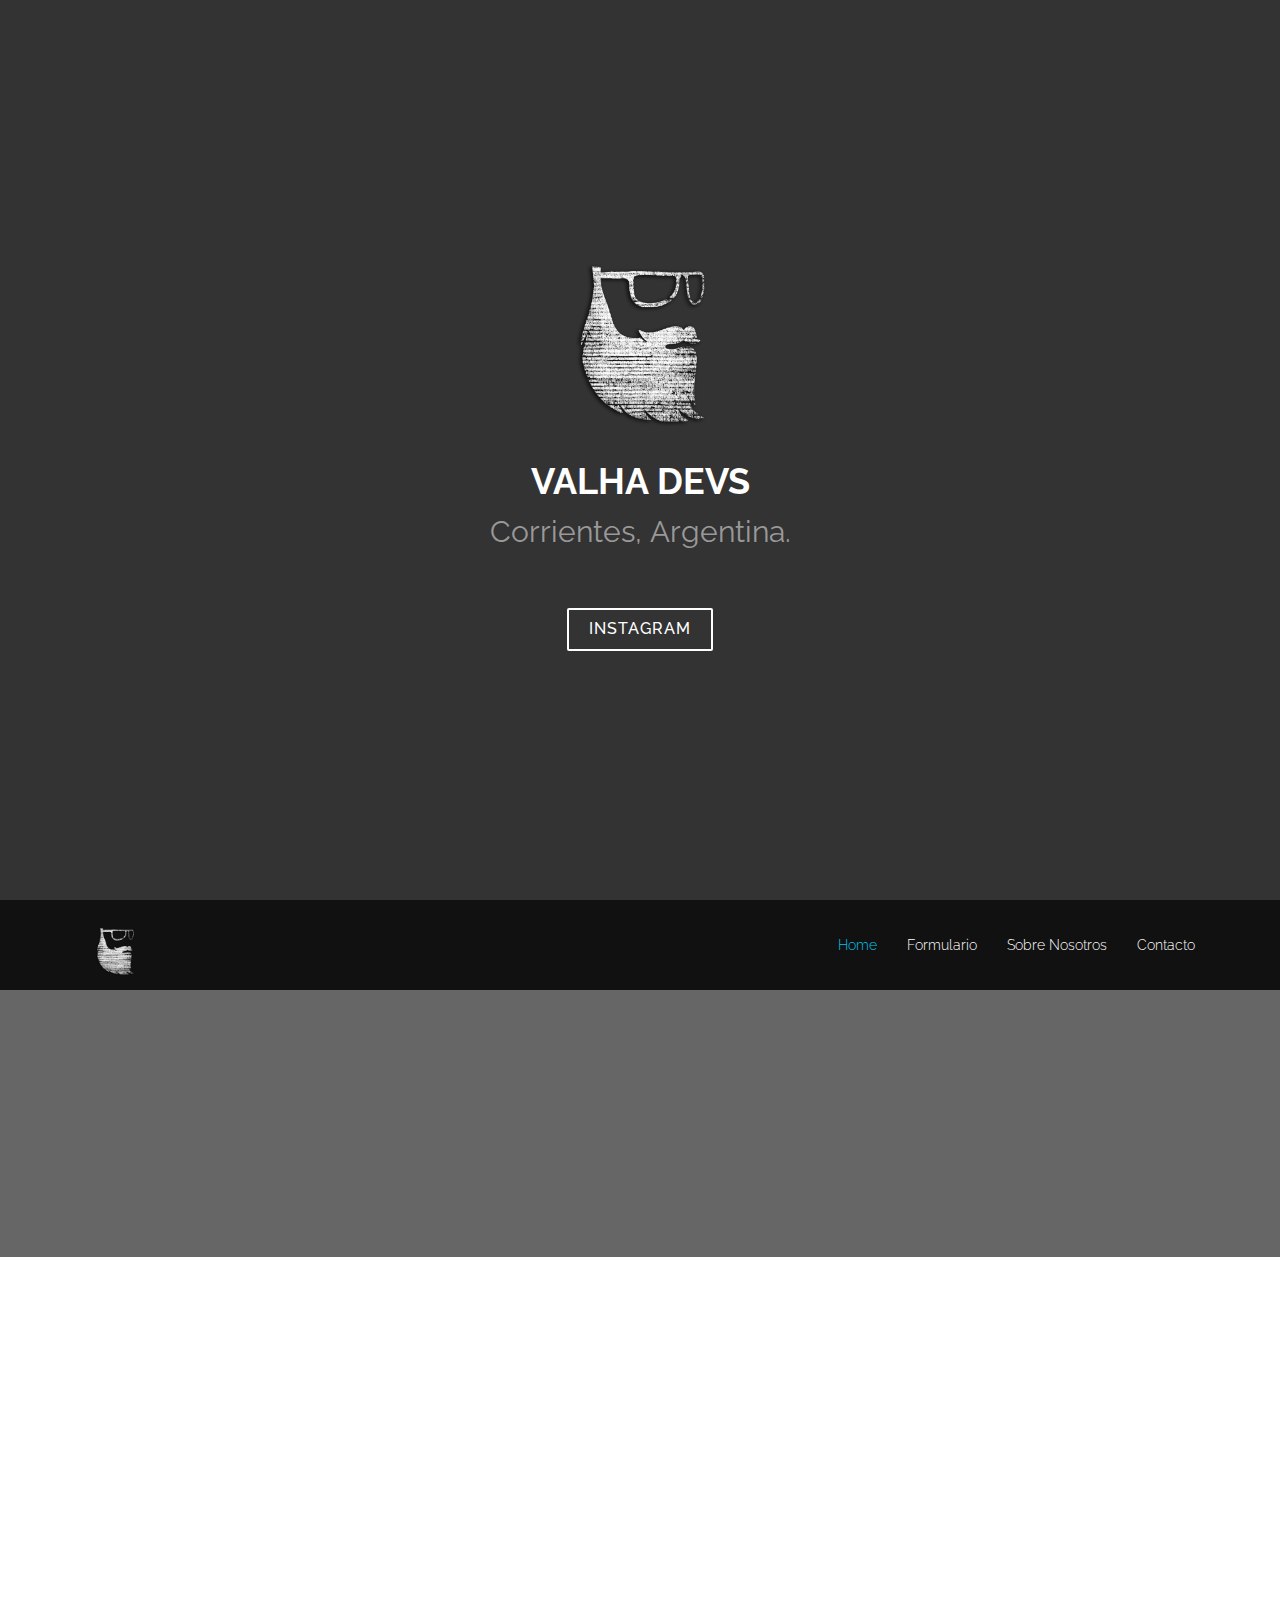
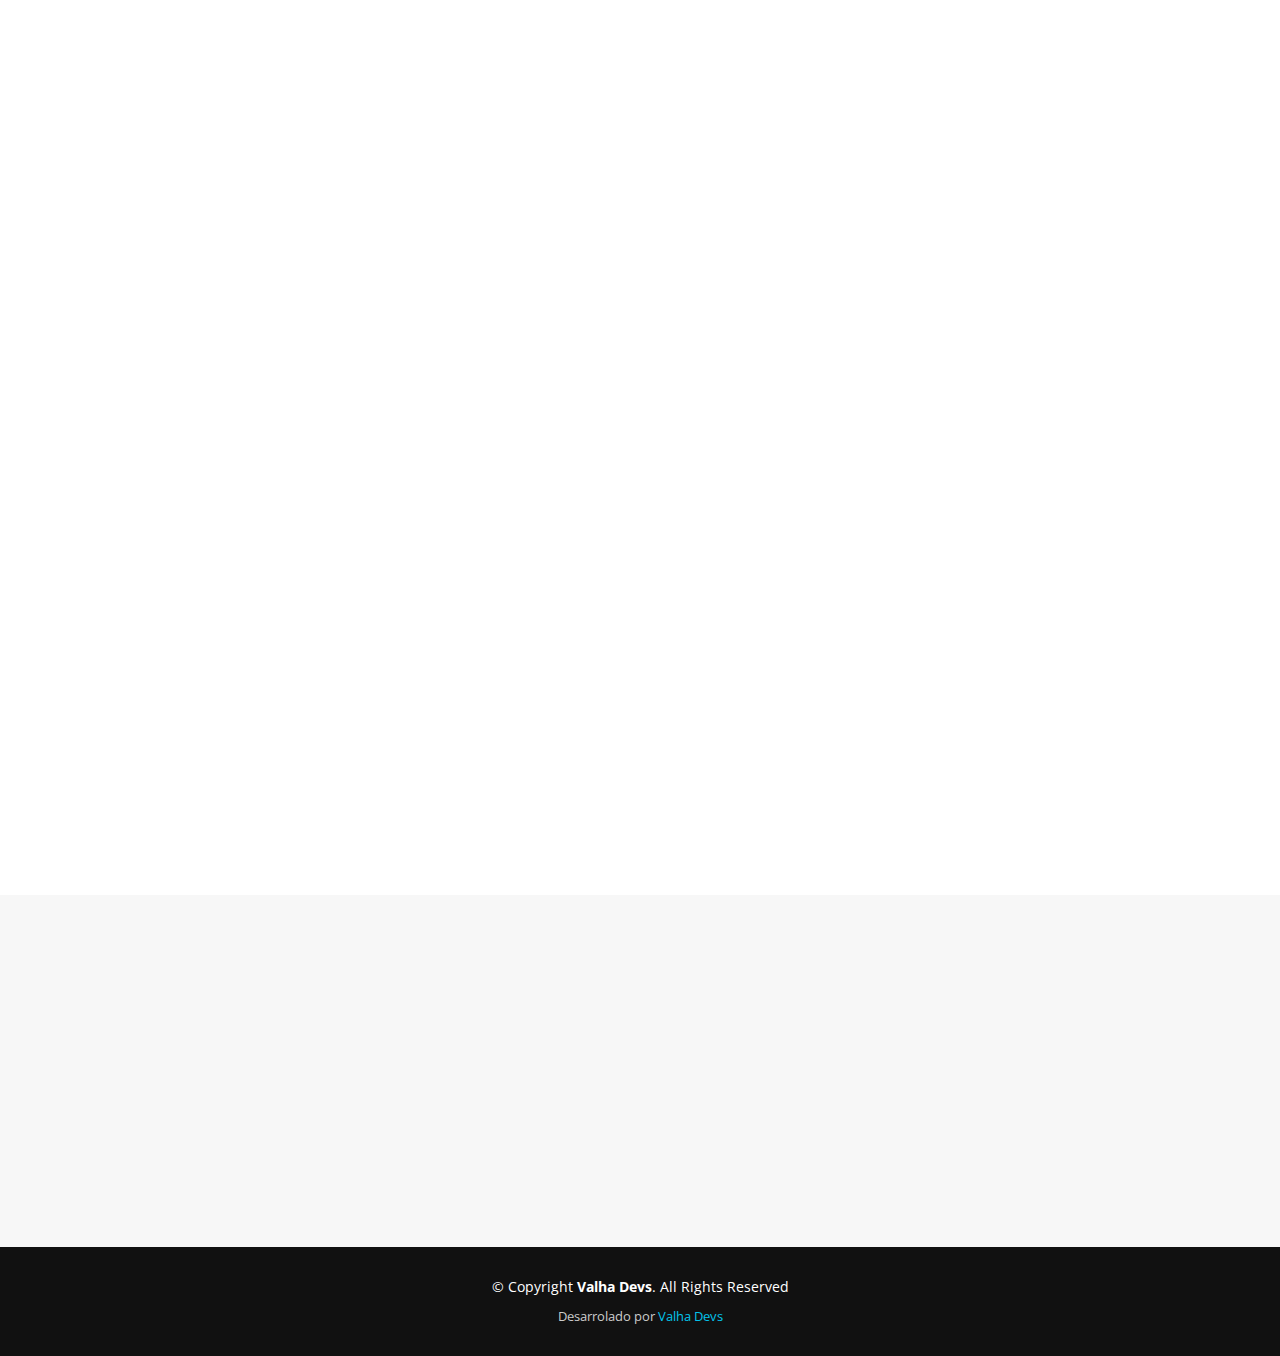
==== index.html @ 01dc645a "Update index.html" ====
<!DOCTYPE html>
<html lang="es">

<head>
  <meta charset="utf-8">
  <title>Valha Devs</title>
   <link rel="shortcut icon" href="img\logo.ico">
  <meta content="width=device-width, initial-scale=1.0" name="viewport">
  <meta content="" name="keywords">
  <meta content="" name="description">

  <!-- Facebook Opengraph integration: https://developers.facebook.com/docs/sharing/opengraph -->
  <meta property="og:title" content="">
  <meta property="og:image" content="">
  <meta property="og:url" content="">
  <meta property="og:site_name" content="">
  <meta property="og:description" content="">

  <!-- Twitter Cards integration: https://dev.twitter.com/cards/  -->
  <meta name="twitter:card" content="summary">
  <meta name="twitter:site" content="">
  <meta name="twitter:title" content="">
  <meta name="twitter:description" content="">
  <meta name="twitter:image" content="">

  <!-- Place your favicon.ico and apple-touch-icon.png in the template root directory -->
  <link href="favicon.ico" rel="shortcut icon">

  <!-- Google Fonts -->
  <link href="https://fonts.googleapis.com/css?family=Open+Sans:300,300i,400,400i,700,700i|Raleway:300,400,500,700,800" rel="stylesheet">

  <!-- Bootstrap CSS File -->
  <link href="lib/bootstrap/css/bootstrap.min.css" rel="stylesheet">
  <link rel="stylesheet" href="https://stackpath.bootstrapcdn.com/bootstrap/4.5.0/css/bootstrap.min.css" integrity="sha384-9aIt2nRpC12Uk9gS9baDl411NQApFmC26EwAOH8WgZl5MYYxFfc+NcPb1dKGj7Sk" crossorigin="anonymous">
  <!-- Libraries CSS Files -->
  <link href="lib/font-awesome/css/font-awesome.min.css" rel="stylesheet">
  <link href="lib/animate-css/animate.min.css" rel="stylesheet">

  <!-- Main Stylesheet File -->
  <link href="css/style.css" rel="stylesheet">

</head>

<body>
  <div id="preloader"></div>

  <!--==========================
  Encabezado
  ============================-->
  <section id="hero">
    <div class="hero-container">
      <div class="wow fadeIn">
        <div class="hero-logo">
          <img class="logo-inicio img-logo" src="img/logo.png" alt="Valha Devs">
        </div>

        <h1>Valha Devs</h1>
        <h2>Corrientes, <span class="rotating">Argentina.</span></h2>
        <div class="actions">
          <a href="https://www.instagram.com/valhadevs/" class="btn-services">Instagram</a>
        </div>
      </div>
    </div>
  </section>

  <!--==========================
  Sección de encabezado
  ============================-->
  <header id="header">
    <div class="container">
      <div id="logo" class="pull-left">
        <!--<a href="#hero"><img src="img/logo.png" alt="" title="" /></img></a> -->
        <!-- Descomenta abajo si prefieres usar una imagen de texto -->
        <h1><a href="#hero"><img src="img/logo.png" alt="" title="" /></img></a></h1>
      </div>

      <nav id="nav-menu-container">
        <ul class="nav-menu">
          <li class="menu-active"><a href="#hero">Home</a></li>
           <li><a href="#subscribe">Formulario</a></li>
          <li><a href="#about">Sobre Nosotros</a></li>
          <!-- <li class="menu-has-children"><a href="">Drop Down</a>
            <ul>
              <li><a href="#">Drop Down 1</a></li>
              <li class="menu-has-children"><a href="#">Drop Down 2</a>
                <ul>
                  <li><a href="#">Deep Drop Down 1</a></li>
                  <li><a href="#">Deep Drop Down 2</a></li>
                  <li><a href="#">Deep Drop Down 3</a></li>
                  <li><a href="#">Deep Drop Down 4</a></li>
                  <li><a href="#">Deep Drop Down 5</a></li>
                </ul>
              </li>
              <li><a href="#">Drop Down 3</a></li>
              <li><a href="#">Drop Down 4</a></li>
              <li><a href="#">Drop Down 5</a></li>
            </ul>
          </li>-->
          <li><a href="#services">Contacto</a></li>
        </ul>
      </nav>
      <!-- #nav-menu-container -->
    </div>
  </header>
  <!-- #header -->

  
  <!--==========================
  Idea Section
  ============================-->
  <section id="subscribe">
    <div class="container wow fadeInUp">
      <div class="row">
        <div class="col-md-8">
          <h3 class="subscribe-title">Mandanos tu idea</h3>
          <p class="subscribe-text">Envianos tu idea por medio de un formulario para ser mas especifico!</p>
        </div>
        <div class="col-md-4 subscribe-btn-container">
          <a class="subscribe-btn" href="https://forms.gle/a1QUKU8E4kVCDmwx5">Formulario</a>
        </div>
      </div>
    </div>
  </section>

  <!--==========================
  Sobre nosotros Section
  ============================-->
  <section id="about">
    
    <div class="container wow fadeInUp">
      <div class="row">
        <div class="col-md-12">
          <h3 class="section-title margen-titulo">Sobre nosotros</h3>
          <div class="section-title-divider"></div>
        </div>
      </div>
    </div>
    <div class="container wow fadeInUp">
      <div class="row">
        <div class="col-sm container mt-5 mb-5">
            <div class="slider">
              <div class="slider-container">
                <a
                  href="https://www.instagram.com/_sebassotelo/"
                  title="Quienes Somos"
                  ><img
                    src="https://scontent.fres2-1.fna.fbcdn.net/v/t31.0-8/22384301_10210362496483518_5549705858279813428_o.jpg?_nc_cat=106&_nc_sid=09cbfe&_nc_ohc=1YzN8Z4FxHUAX-oraWT&_nc_ht=scontent.fres2-1.fna&oh=a4160f54aefa4f8e50ff1c1ac0eb139b&oe=5EEC4ABD"
                    class="card-img-top foto rounded mx-auto d-block"
                    alt="Foto de Sebas"
                  />
                </a>
              </div>
            </div>
          </div>
        <div class="col-sm about-content">
          <h2 class="about-title">Proveemos buenos servicios e ideas.</h2>
          <p class="about-text">
           Desarrollamos paginas web desde Corrientes, Argentina. Nuestro objetivo es extender el desarrollo web en la zona y poder brindar la mejor calidad de trabajo a nuestros clientes.
          </p>
       </div>
      </div>
    </div>
  </section>

 <!--==========================
  Contacto Section
  ============================-->
  <section id="services">
    <div class="container wow fadeInUp">
      <div class="row justify-content-center">
        <div class="col-md-12">
          <h3 class="section-title">Contactanos!</h3>
          <div class="section-title-divider"></div>
          <p class="section-description">Ponte en contacto con nosotros por el medio que te quede mas comodo.</p>
        </div>
      </div>
    </div>
    
    <div class="container wow fadeInUp">
             <div class="row justify-content-center">
                <div class="col-8 col-sn-6 col-md-4 col-lg-3 nt-3">
                  <div class="text-center p-3 mb-2 containerbackground text-white">
                    <a href="https://wa.link/wx7ugz" title="logo de youtube">
                      <img
                        src="img\wpp.png"
                        class="icono"
                        alt="Logo de whatsapp"
                      />
                    </a>
                    
                  </div>
                </div>

                <div class="col-8 col-sn-6 col-md-4 col-lg-3 nt-3">
                  <div class="text-center p-3 mb-2 containerbackground text-white">
                    <a
                      href="https://www.instagram.com/valhadevs/?hl=es-la"
                      title="Logo de instagram"
                      ><img
                        src="img\insta.png"
                        class="icono"
                        alt="Logo de Instagram"
                      />
                    </a>
                    
                  </div>
                </div>

                <div class="col-8 col-sn-6 col-md-4 col-lg-3 nt-3">
                  <div class="text-center p-3 mb-2 containerbackground text-white">
                    <a
                      href="https://forms.gle/a1QUKU8E4kVCDmwx5"
                      title="Logo de instagram"
                      ><img
                        src="img\docs.png"
                        class="icono"
                        alt="Logo de GoogleDocs"
                      />
                    </a>
                   
                  </div>
                </div>
              </div>
            </div>
          
    
  </section>


  <!--==========================
  Contact Section
  ============================-->
  <section id="contact">
    <div class="container wow fadeInUp">
     
        <div class="col-sm col-md-push-2">
          <div class="info">
            <div>
              <i class="fa fa-map-marker"></i>
              <p>Corrientes, Argentina.</p>
            </div>
            </div>
          </div>
            <div class="col-sm col-md-push-2">
          <div class="info">
            <div>
              <i class="fa fa-envelope"></i>
              <p>Valhadevs@gmail.com</p>
            </div>
            </div>
          </div>
            <div class="col-sm col-md-push-2">
          <div class="info">
            <div>
              <i class="fa fa-phone"></i>
              <p>+54379-4258393</p>
            </div>
            </div>
          </div>
          </div>
      </div>
    </div>
  </section>

  <!--==========================
  Footer
============================-->
  <footer id="footer">
    <div class="container">
      <div class="row">
        <div class="col-md-12">
          <div class="copyright">
            &copy; Copyright <strong>Valha Devs</strong>. All Rights Reserved
          </div>
          <div class="credits">
        
            Desarrolado por <a href="https://www.instagram.com/valhadev/?hl=es-la">Valha Devs</a>
          </div>
        </div>
      </div>
    </div>
  </footer>
  <!-- #footer -->

  <a href="#" class="back-to-top"><i class="fa fa-chevron-up"></i></a>

  <!-- Required JavaScript Libraries -->
  <script src="lib/jquery/jquery.min.js"></script>
  <script src="lib/bootstrap/js/bootstrap.min.js"></script>
  <script src="lib/superfish/hoverIntent.js"></script>
  <script src="lib/superfish/superfish.min.js"></script>
  <script src="lib/morphext/morphext.min.js"></script>
  <script src="lib/wow/wow.min.js"></script>
  <script src="lib/stickyjs/sticky.js"></script>
  <script src="lib/easing/easing.js"></script>

  <!-- Template Specisifc Custom Javascript File -->
  <script src="js/custom.js"></script>

  <script src="contactform/contactform.js"></script>


</body>

</html>
---- css/style.css ----
/*--------------------------------------------------------------
# General
--------------------------------------------------------------*/
body {
  background: #fff;
  color: #666666;
  font-family: "Open Sans", sans-serif;
}

a {
  color: #03C4EB;
  transition: 0.5s;
}

a:hover, a:active, a:focus {
  color: #03c5ec;
  outline: none;
  text-decoration: none;
}

p {
  padding: 0;
  margin: 0 0 30px 0;
}

h1, h2, h3, h4, h5, h6 {
  font-family: "Raleway", sans-serif;
  font-weight: 400;
  margin: 0 0 20px 0;
  padding: 0;
}

/* Prelaoder */
#preloader {
  position: fixed;
  left: 0;
  top: 0;
  z-index: 999;
  width: 100%;
  height: 100%;
  overflow: visible;
  background: #fff url("../img/preloader.svg") no-repeat center center;
}

/* Back to top button */
.back-to-top {
  position: fixed;
  display: none;
  background: rgba(0, 0, 0, 0.2);
  color: #fff;
  padding: 6px 12px 9px 12px;
  font-size: 16px;
  border-radius: 2px;
  right: 15px;
  bottom: 15px;
  transition: background 0.5s;
}

@media (max-width: 768px) {
  .back-to-top {
    bottom: 15px;
  }
}

.back-to-top:focus {
  background: rgba(0, 0, 0, 0.2);
  color: #fff;
  outline: none;
}

.back-to-top:hover {
  background: #03C4EB;
  color: #fff;
}

/*--------------------------------------------------------------
# Welcome
--------------------------------------------------------------*/
.logo-inicio{
  min-height: 100px;
  min-width: 150px;
}
#hero {
  display: table;
  width: 100%;
  height: 100vh;
  background: url(https://images.unsplash.com/photo-1484417894907-623942c8ee29?ixlib=rb-1.2.1&ixid=eyJhcHBfaWQiOjEyMDd9&auto=format&fit=crop&w=1489&q=80) top center fixed;
  background-size: cover;
}

#hero .hero-logo {
  margin: 20px;
}

#hero .hero-logo img {
  max-width: 100%;
}

#hero .hero-container {
  background: rgba(0, 0, 0, 0.8);
  display: table-cell;
  margin: 0;
  padding: 0;
  text-align: center;
  vertical-align: middle;
}

#hero h1 {
  margin: 30px 0 10px 0;
  font-weight: 700;
  line-height: 48px;
  text-transform: uppercase;
  color: #fff;
}

@media (max-width: 768px) {
  #hero h1 {
    font-size: 28px;
    line-height: 36px;
  }
}

#hero h2 {
  color: #999;
  margin-bottom: 50px;
}

@media (max-width: 768px) {
  #hero h2 {
    font-size: 24px;
    line-height: 26px;
    margin-bottom: 30px;
  }
  #hero h2 .rotating {
    display: block;
  }
}

#hero .rotating > .animated {
  display: inline-block;
}

#hero .actions a {
  font-family: "Raleway", sans-serif;
  text-transform: uppercase;
  font-weight: 500;
  font-size: 16px;
  letter-spacing: 1px;
  display: inline-block;
  padding: 8px 20px;
  border-radius: 2px;
  transition: 0.5s;
  margin: 10px;
}

#hero .btn-get-started {
  background: #03C4EB;
  border: 2px solid #03C4EB;
  color: #fff;
}

#hero .btn-get-started:hover {
  background: none;
  border: 2px solid #fff;
  color: #fff;
}

#hero .btn-services {
  border: 2px solid #fff;
  color: #fff;
}

#hero .btn-services:hover {
  background: #03C4EB;
  border: 2px solid #03C4EB;
}

/*--------------------------------------------------------------
# Header
--------------------------------------------------------------*/
#header {
  background: #111;
  padding: 20px 0;
  height: 90px;
}

#header #logo {
  float: left;
}

#header #logo h1 {
  font-size: 36px;
  margin: 0;
  padding: 6px 0;
  line-height: 1;
  font-family: "Raleway", sans-serif;
  font-weight: 700;
  letter-spacing: 3px;
  text-transform: uppercase;
}

#header #logo h1 a, #header #logo h1 a:hover {
  color: #fff;
}

.img-logo{
  width: 20%;
  height: 20%;
  min-width: 300px;
  min-height: 160px;
  
}
#header #logo img {
  padding: 0;
  margin: 0;
  max-height: 50px;
}

@media (max-width: 768px) {
  #header {
    height: 80px;
  }
  #header #logo h1 {
    font-size: 26px;
  }
  #header #logo img {
    max-height: 40px;
  }
}

.is-sticky #header {
  background: rgba(0, 0, 0, 0.85);
}

/*--------------------------------------------------------------
# Navigation Menu
--------------------------------------------------------------*/
/* Nav Menu Essentials */
.nav-menu, .nav-menu * {
  margin: 0;
  padding: 0;
  list-style: none;
}

.nav-menu ul {
  position: absolute;
  display: none;
  top: 100%;
  left: 0;
  z-index: 99;
}

.nav-menu li {
  position: relative;
  white-space: nowrap;
}

.nav-menu > li {
  float: left;
}

.nav-menu li:hover > ul,
.nav-menu li.sfHover > ul {
  display: block;
}

.nav-menu ul ul {
  top: 0;
  left: 100%;
}

.nav-menu ul li {
  min-width: 180px;
}

/* Nav Menu Arrows */
.sf-arrows .sf-with-ul {
  padding-right: 30px;
}

.sf-arrows .sf-with-ul:after {
  content: "\f107";
  position: absolute;
  right: 15px;
  font-family: FontAwesome;
  font-style: normal;
  font-weight: normal;
}

.sf-arrows ul .sf-with-ul:after {
  content: "\f105";
}

/* Nav Meu Container */
#nav-menu-container {
  float: right;
  margin: 5px 0;
}

@media (max-width: 768px) {
  #nav-menu-container {
    display: none;
  }
}

/* Nav Meu Styling */
.nav-menu a {
  padding: 10px 15px;
  text-decoration: none;
  display: inline-block;
  color: #fff;
  font-family: 'Raleway', sans-serif;
  font-weight: 300;
  font-size: 14px;
  outline: none;
}

.nav-menu a:hover, .nav-menu li:hover > a, .nav-menu .menu-active > a {
  color: #03C4EB;
}

.nav-menu ul {
  margin: 4px 0 0 15px;
  box-shadow: 0px 0px 1px 1px rgba(0, 0, 0, 0.08);
}

.nav-menu ul li {
  background: #fff;
  border-top: 1px solid #f4f4f4;
}

.nav-menu ul li:first-child {
  border-top: 0;
}

.nav-menu ul li:hover {
  background: #f6f6f6;
}

.nav-menu ul li a {
  color: #333;
}

.nav-menu ul ul {
  margin: 0;
}

/* Mobile Nav Toggle */
#mobile-nav-toggle {
  position: fixed;
  right: 0;
  top: 0;
  z-index: 999;
  margin: 20px 20px 0 0;
  border: 0;
  background: none;
  font-size: 24px;
  display: none;
  transition: all 0.4s;
  outline: none;
}

#mobile-nav-toggle i {
  color: #fff;
}

@media (max-width: 768px) {
  #mobile-nav-toggle {
    display: inline;
  }
}

/* Mobile Nav Styling */
#mobile-nav {
  position: fixed;
  top: 0;
  padding-top: 18px;
  bottom: 0;
  z-index: 998;
  background: rgba(0, 0, 0, 0.9);
  left: -260px;
  width: 260px;
  overflow-y: auto;
  transition: 0.4s;
}

#mobile-nav ul {
  padding: 0;
  margin: 0;
  list-style: none;
}

#mobile-nav ul li {
  position: relative;
}

#mobile-nav ul li a {
  color: #fff;
  font-size: 16px;
  overflow: hidden;
  padding: 10px 22px 10px 15px;
  position: relative;
  text-decoration: none;
  width: 100%;
  display: block;
  outline: none;
}

#mobile-nav ul li a:hover {
  color: #fff;
}

#mobile-nav ul li li {
  padding-left: 30px;
}

#mobile-nav ul .menu-has-children i {
  position: absolute;
  right: 0;
  z-index: 99;
  padding: 15px;
  cursor: pointer;
  color: #fff;
}

#mobile-nav ul .menu-has-children i.fa-chevron-up {
  color: #03C4EB;
}

#mobile-nav ul .menu-item-active {
  color: #03C4EB;
}

#mobile-body-overly {
  width: 100%;
  height: 100%;
  z-index: 997;
  top: 0;
  left: 0;
  position: fixed;
  background: rgba(0, 0, 0, 0.6);
  display: none;
}

/* Mobile Nav body classes */
body.mobile-nav-active {
  overflow: hidden;
}

body.mobile-nav-active #mobile-nav {
  left: 0;
}

body.mobile-nav-active #mobile-nav-toggle {
  color: #fff;
}

/*--------------------------------------------------------------
# Sections
--------------------------------------------------------------*/
/* Sections Common
--------------------------------*/
.section-title {
  font-size: 32px;
  color: #111;
  text-transform: uppercase;
  text-align: center;
  font-weight: 700;
}

.section-description {
  text-align: center;
  margin-bottom: 40px;
}

.section-title-divider {
  width: 50px;
  height: 3px;
  background: #03C4EB;
  margin: 0 auto;
  margin-bottom: 20px;
}

/* Get Started Section
--------------------------------*/
#about {
  background: #fff;
  padding: 80px 0;
}

#about .about-container {
  background: url() left;
  background-position: center;
 
  }

#about .about-image{
  background: url(https://scontent.fres2-1.fna.fbcdn.net/v/t31.0-8/22384301_10210362496483518_5549705858279813428_o.jpg?_nc_cat=106&_nc_sid=09cbfe&_nc_ohc=1YzN8Z4FxHUAX-oraWT&_nc_ht=scontent.fres2-1.fna&oh=a4160f54aefa4f8e50ff1c1ac0eb139b&oe=5EEC4ABD);
  background-size: cover;
  background-position: center;
  box-shadow: 6px 10px 8px -2px rgba(0, 0, 0, 0.9), 8px 6px 0px 2px rgba(0, 0, 0, 0.09);

}

.logo-insta{
  width: 5%;
  margin-top: 15px;
}

#about .about-content {
  background: #fff;
}

#about .about-title {
  color: #333;
  font-weight: 700;
  font-size: 28px;
}

#about .about-text {
  line-height: 26px;
  font-size: 16px;
  min-height: 500px;
}

#about .about-text:last-child {
  margin-bottom: 0;
}
.margen-titulo{
  margin-top: 50px;
}
.slider{
  background-size: cover;
  background-position: center;
  box-shadow: 6px 10px 8px -2px rgba(0, 0, 0, 0.9), 8px 6px 0px 2px rgba(0, 0, 0, 0.09);
  max-height: 500px;
  max-width: 500px;
}
.stripe-container, .slider-container {
  display: flex;
  box-shadow: 0 4px 6px -4px rgba(0, 0, 0, 0.5), 0 2px 4px -1px rgba(0, 0, 0, 0.06);
  
}
.stripe-container .card{
  width:30%;
  flex-shrink:0;
  margin-right:1rem;
}
/* Services Section
--------------------------------*/
#services {
  background: linear-gradient(rgba(255, 255, 255, 0.9), rgba(255, 255, 255, 0.9)), url("../img/services-bg.jpg") fixed center center;
  background-size: cover;
  padding: 80px 0 60px 0;
}

#services .service-item {
  margin-bottom: 20px;
}

#services .service-icon {
  float: left;
  background: #03C4EB;
  padding: 16px;
  border-radius: 50%;
  transition: 0.5s;
  border: 1px solid #03C4EB;
}

#services .service-icon i {
  color: #fff;
  font-size: 24px;
}

#services .service-item:hover .service-icon {
  background: #fff;
}

#services .service-item:hover .service-icon i {
  color: #03C4EB;
}

#services .service-title {
  margin-left: 80px;
  font-weight: 700;
  margin-bottom: 15px;
  text-transform: uppercase;
}

#services .service-title a {
  color: #111;
}

#services .service-description {
  margin-left: 80px;
  line-height: 24px;
}

.icono {
    max-width: 100px;
    max-height: 100px;
 
    
}

/* Subscribe Section
--------------------------------*/
#subscribe {
  background: linear-gradient(rgba(0, 0, 0, 0.6), rgba(0, 0, 0, 0.6)), url(../img/subscribe-bg.jpg) fixed center center;
  background-size: cover;
  padding: 80px 0;
}

#subscribe .subscribe-title {
  color: #fff;
  font-size: 35px;
  font-weight: 700;
}

#subscribe .subscribe-text {
  color: #fff;
  font-size: 13px;
}

#subscribe .subscribe-btn-container {
  text-align: center;
  padding-top: 20px;
}

#subscribe .subscribe-btn {
  font-family: "Raleway", sans-serif;
  text-transform: uppercase;
  font-weight: 500;
  font-size: 16px;
  letter-spacing: 1px;
  display: inline-block;
  padding: 8px 20px;
  border-radius: 2px;
  transition: 0.5s;
  margin: 10px;
  border: 2px solid #fff;
  color: #fff;
}

#subscribe .subscribe-btn:hover {
  background: #03C4EB;
  border: 2px solid #03C4EB;
}

/* Portfolio Section
--------------------------------*/
#portfolio {
  background: #fff;
  padding: 80px 0;
}

#portfolio .portfolio-item {
  background-position: center center;
  background-size: cover;
  background-repeat: no-repeat;
  position: relative;
  height: 260px;
  width: 100%;
  display: table;
  overflow: hidden;
  margin-bottom: 30px;
}

#portfolio .portfolio-item .details {
  height: 260px;
  background: #fff;
  display: table-cell;
  vertical-align: middle;
  opacity: 0;
  transition: 0.3s;
  text-align: center;
}

#portfolio .portfolio-item .details h4 {
  font-size: 16px;
  transition: opacity 0.3s, -webkit-transform 0.3s;
  transition: transform 0.3s, opacity 0.3s;
  transition: transform 0.3s, opacity 0.3s, -webkit-transform 0.3s;
  -webkit-transform: translate3d(0, -15px, 0);
  transform: translate3d(0, -15px, 0);
  font-weight: 700;
  color: #333333;
}

#portfolio .portfolio-item .details span {
  display: block;
  color: #666666;
  font-size: 13px;
  transition: opacity 0.3s, -webkit-transform 0.3s;
  transition: transform 0.3s, opacity 0.3s;
  transition: transform 0.3s, opacity 0.3s, -webkit-transform 0.3s;
  -webkit-transform: translate3d(0, 15px, 0);
  transform: translate3d(0, 15px, 0);
}

#portfolio .portfolio-item:hover .details {
  opacity: 0.8;
}

#portfolio .portfolio-item:hover .details h4 {
  -webkit-transform: translate3d(0, 0, 0);
  transform: translate3d(0, 0, 0);
}

#portfolio .portfolio-item:hover .details span {
  -webkit-transform: translate3d(0, 0, 0);
  transform: translate3d(0, 0, 0);
}

/* Testimonials Section
--------------------------------*/
#testimonials {
  background: #f6f6f6;
  padding: 80px 0;
}

#testimonials .profile {
  text-align: center;
}

#testimonials .profile .pic {
  border-radius: 50%;
  border: 6px solid #fff;
  margin-bottom: 15px;
  overflow: hidden;
  height: 260px;
  width: 260px;
}

#testimonials .profile .pic img {
  max-width: 100%;
}

#testimonials .profile h4 {
  font-weight: 700;
  color: #03C4EB;
  margin-bottom: 5px;
}

#testimonials .profile span {
  color: #333333;
}

#testimonials .quote {
  position: relative;
  background: #fff;
  padding: 60px;
  margin-top: 40px;
  font-size: 16px;
  font-style: italic;
  border-radius: 5px;
}

#testimonials .quote b {
  display: inline-block;
  font-size: 22px;
  left: -9px;
  position: relative;
  top: -8px;
}

#testimonials .quote small {
  display: inline-block;
  right: -9px;
  position: relative;
  top: 4px;
}

/* Team Section
--------------------------------*/
#team {
  background: #fff;
  padding: 80px 0 60px 0;
}

#team .member {
  text-align: center;
  margin-bottom: 20px;
}

#team .member .pic {
  margin-bottom: 15px;
  overflow: hidden;
  height: 260px;
}

#team .member .pic img {
  max-width: 100%;
}

#team .member h4 {
  font-weight: 700;
  margin-bottom: 2px;
}

#team .member span {
  font-style: italic;
  display: block;
  font-size: 13px;
}

#team .member .social {
  margin-top: 15px;
}

#team .member .social a {
  color: #b3b3b3;
}

#team .member .social a:hover {
  color: #03C4EB;
}

#team .member .social i {
  font-size: 18px;
  margin: 0 2px;
}

/* Contact Section
--------------------------------*/
#contact {
  background: #f7f7f7;
  padding: 80px 0;
}

#contact .info {
  color: #333333;
}

#contact .info i {
  font-size: 32px;
  color: #03C4EB;
  float: left;
}

#contact .info p {
  padding: 0 0 10px 50px;
  line-height: 24px;
}

#contact .form #sendmessage {
  color: #03C4EB;
  border: 1px solid #03C4EB;
  display: none;
  text-align: center;
  padding: 15px;
  font-weight: 600;
  margin-bottom: 15px;
}

#contact .form #errormessage {
  color: red;
  display: none;
  border: 1px solid red;
  text-align: center;
  padding: 15px;
  font-weight: 600;
  margin-bottom: 15px;
}

#contact .form #sendmessage.show, #contact .form #errormessage.show, #contact .form .show {
  display: block;
}

#contact .form .validation {
  color: red;
  display: none;
  margin: 0 0 20px;
  font-weight: 400;
  font-size: 13px;
}

#contact .form input, #contact .form textarea {
  border-radius: 0;
  box-shadow: none;
}

#contact .form button[type="submit"] {
  background: #03C4EB;
  border: 0;
  padding: 10px 24px;
  color: #fff;
  transition: 0.4s;
}

#contact .form button[type="submit"]:hover {
  background: #25d8fc;
}

/*--------------------------------------------------------------
# Footer
--------------------------------------------------------------*/
#footer {
  background: #111;
  padding: 30px 0;
  color: #fff;
}

#footer .copyright {
  text-align: center;
}

#footer .credits {
  padding-top: 10px;
  text-align: center;
  font-size: 13px;
  color: #ccc;
}
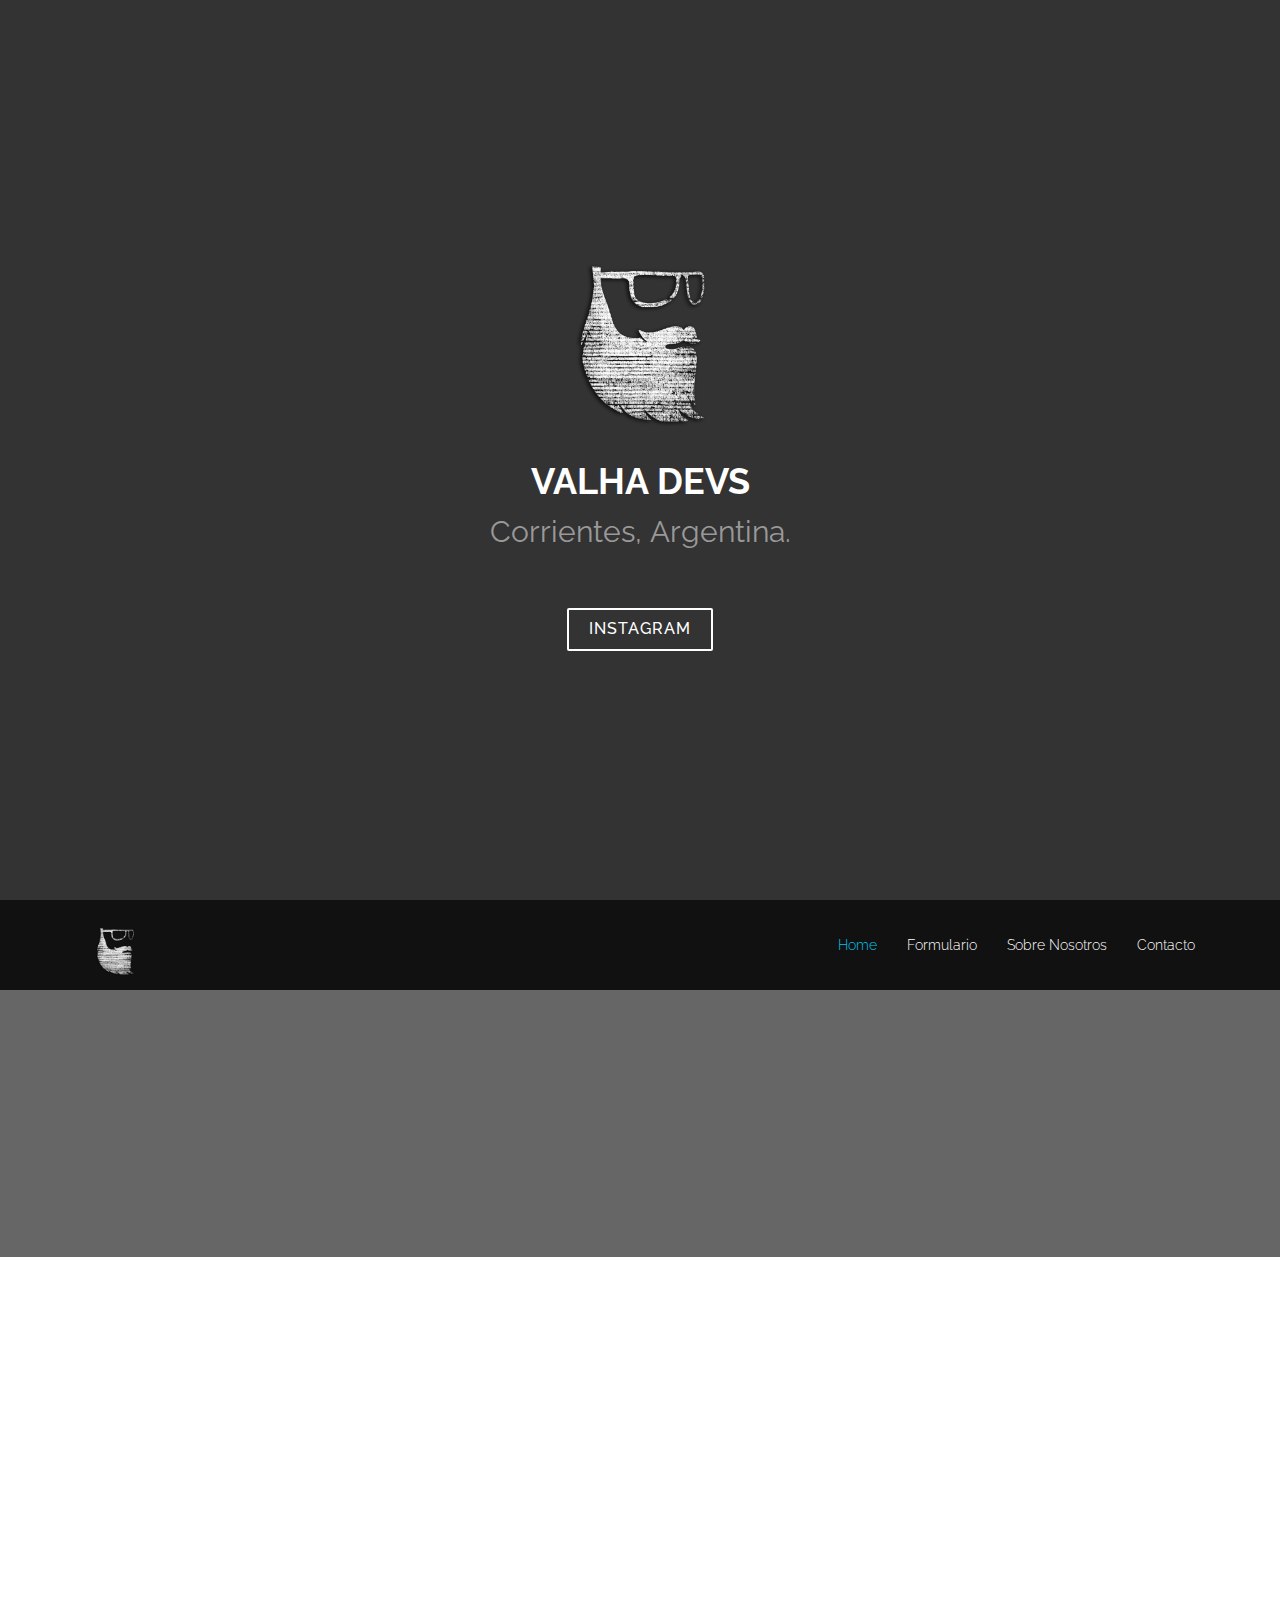
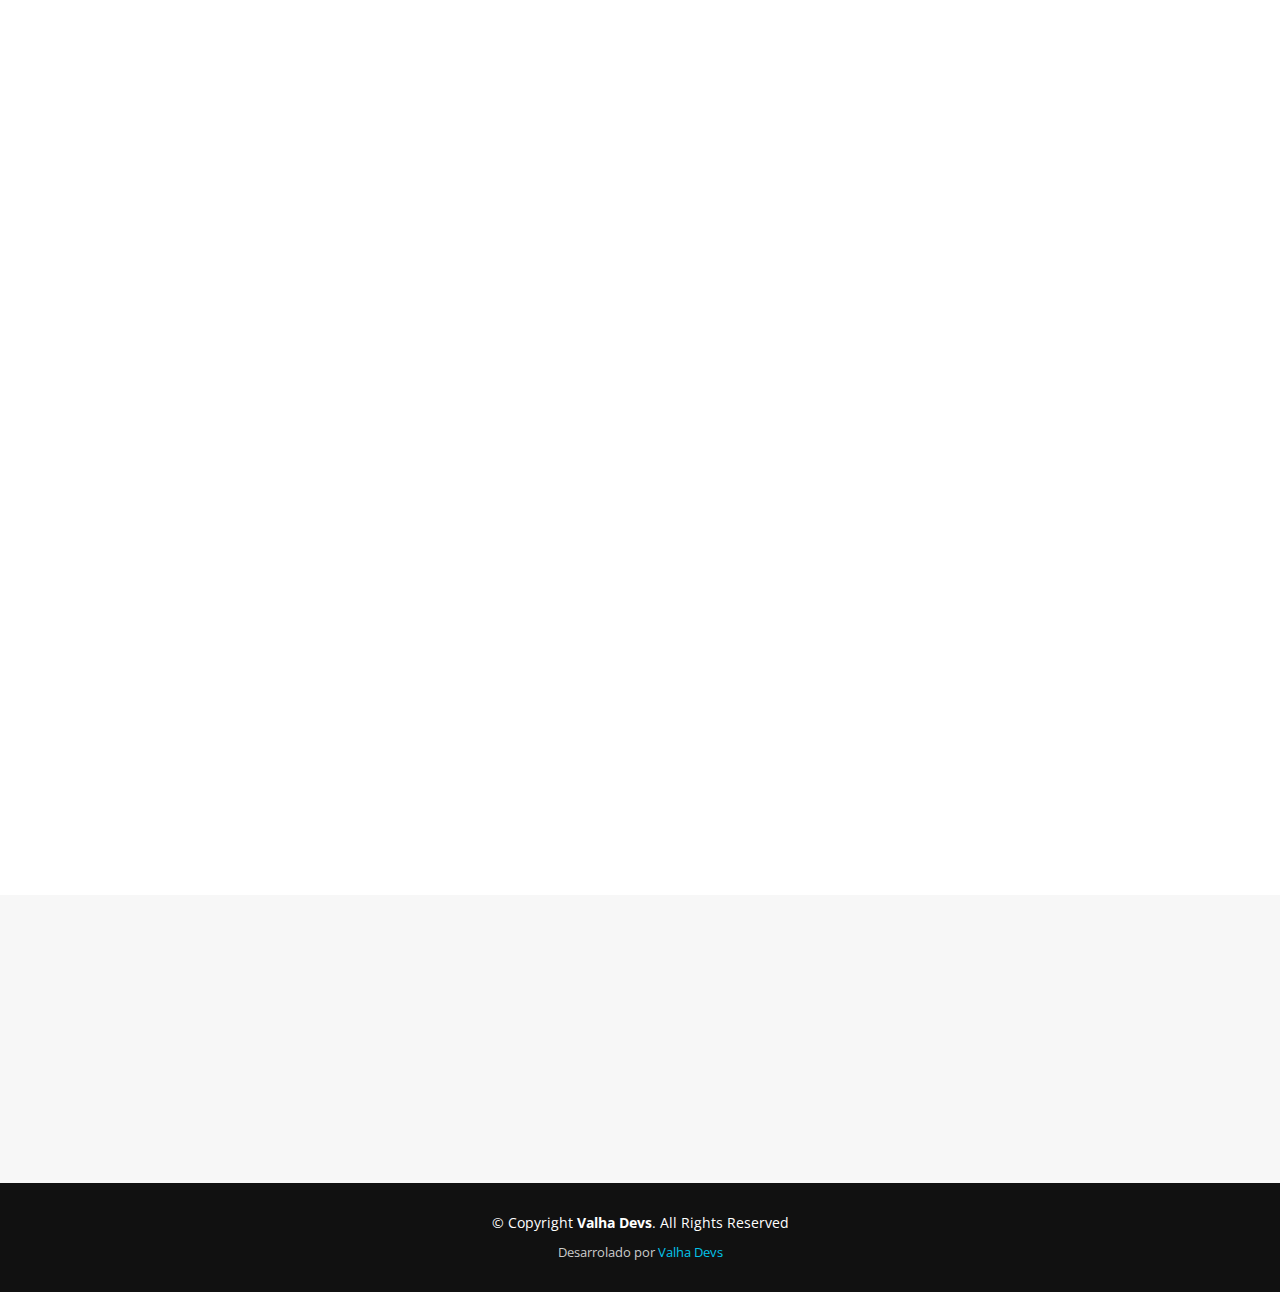
==== commit c77c9c8f: "Add files via upload" ====
--- a/index.html
+++ b/index.html
@@ -57,7 +57,7 @@
         <h1>Valha Devs</h1>
         <h2>Corrientes, <span class="rotating">Argentina.</span></h2>
         <div class="actions">
-          <a href="https://www.instagram.com/valhadevs/" class="btn-services">Instagram</a>
+          <a href="https://www.instagram.com/valhadev/" class="btn-services">Instagram</a>
         </div>
       </div>
     </div>
@@ -113,7 +113,7 @@
       <div class="row">
         <div class="col-md-8">
           <h3 class="subscribe-title">Mandanos tu idea</h3>
-          <p class="subscribe-text">Envianos tu idea por medio de un formulario para ser mas especifico!</p>
+          <p class="subscribe-text">Mandanos tu idea por medio de un formulario para ser mas especifico!</p>
         </div>
         <div class="col-md-4 subscribe-btn-container">
           <a class="subscribe-btn" href="https://forms.gle/a1QUKU8E4kVCDmwx5">Formulario</a>
@@ -155,11 +155,12 @@
         <div class="col-sm about-content">
           <h2 class="about-title">Proveemos buenos servicios e ideas.</h2>
           <p class="about-text">
-           Desarrollamos paginas web desde Corrientes, Argentina. Nuestro objetivo es extender el desarrollo web en la zona y poder brindar la mejor calidad de trabajo a nuestros clientes.
+           Desarrollamos desde Corrientes, Argentina. Nuestro objetivo es extender el desarrollo web en la zona y poder brindar la mejor calidad de trabajo a nuestros clientes.
           </p>
        </div>
       </div>
     </div>
+    
   </section>
 
  <!--==========================
@@ -178,7 +179,7 @@
     
     <div class="container wow fadeInUp">
              <div class="row justify-content-center">
-                <div class="col-8 col-sn-6 col-md-4 col-lg-3 nt-3">
+                <!--====<div class="col-8 col-sn-6 col-md-4 col-lg-3 nt-3">
                   <div class="text-center p-3 mb-2 containerbackground text-white">
                     <a href="https://wa.link/wx7ugz" title="logo de youtube">
                       <img
@@ -190,11 +191,11 @@
                     
                   </div>
                 </div>
-
+                  ====-->
                 <div class="col-8 col-sn-6 col-md-4 col-lg-3 nt-3">
                   <div class="text-center p-3 mb-2 containerbackground text-white">
                     <a
-                      href="https://www.instagram.com/valhadevs/?hl=es-la"
+                      href="https://www.instagram.com/valhadev/?hl=es-la"
                       title="Logo de instagram"
                       ><img
                         src="img\insta.png"
@@ -230,34 +231,24 @@
   <!--==========================
   Contact Section
   ============================-->
-  <section id="contact">
-    <div class="container wow fadeInUp">
-     
-        <div class="col-sm col-md-push-2">
+ <section id="contact">
+    <div class="container wow fadeInUp">
+      
+      <div class="row">
+        <div class="col-md-3 col-md-push-2">
           <div class="info">
             <div>
               <i class="fa fa-map-marker"></i>
-              <p>Corrientes, Argentina.</p>
-            </div>
-            </div>
-          </div>
-            <div class="col-sm col-md-push-2">
-          <div class="info">
+              <p>Corrientes, Argentina</p>
+            </div>
+
             <div>
               <i class="fa fa-envelope"></i>
-              <p>Valhadevs@gmail.com</p>
-            </div>
-            </div>
-          </div>
-            <div class="col-sm col-md-push-2">
-          <div class="info">
-            <div>
-              <i class="fa fa-phone"></i>
-              <p>+54379-4258393</p>
-            </div>
-            </div>
-          </div>
-          </div>
+              <p>ValhaDevs@gmail.com</p>
+            </div>
+          
+          </div>
+        </div>    
       </div>
     </div>
   </section>
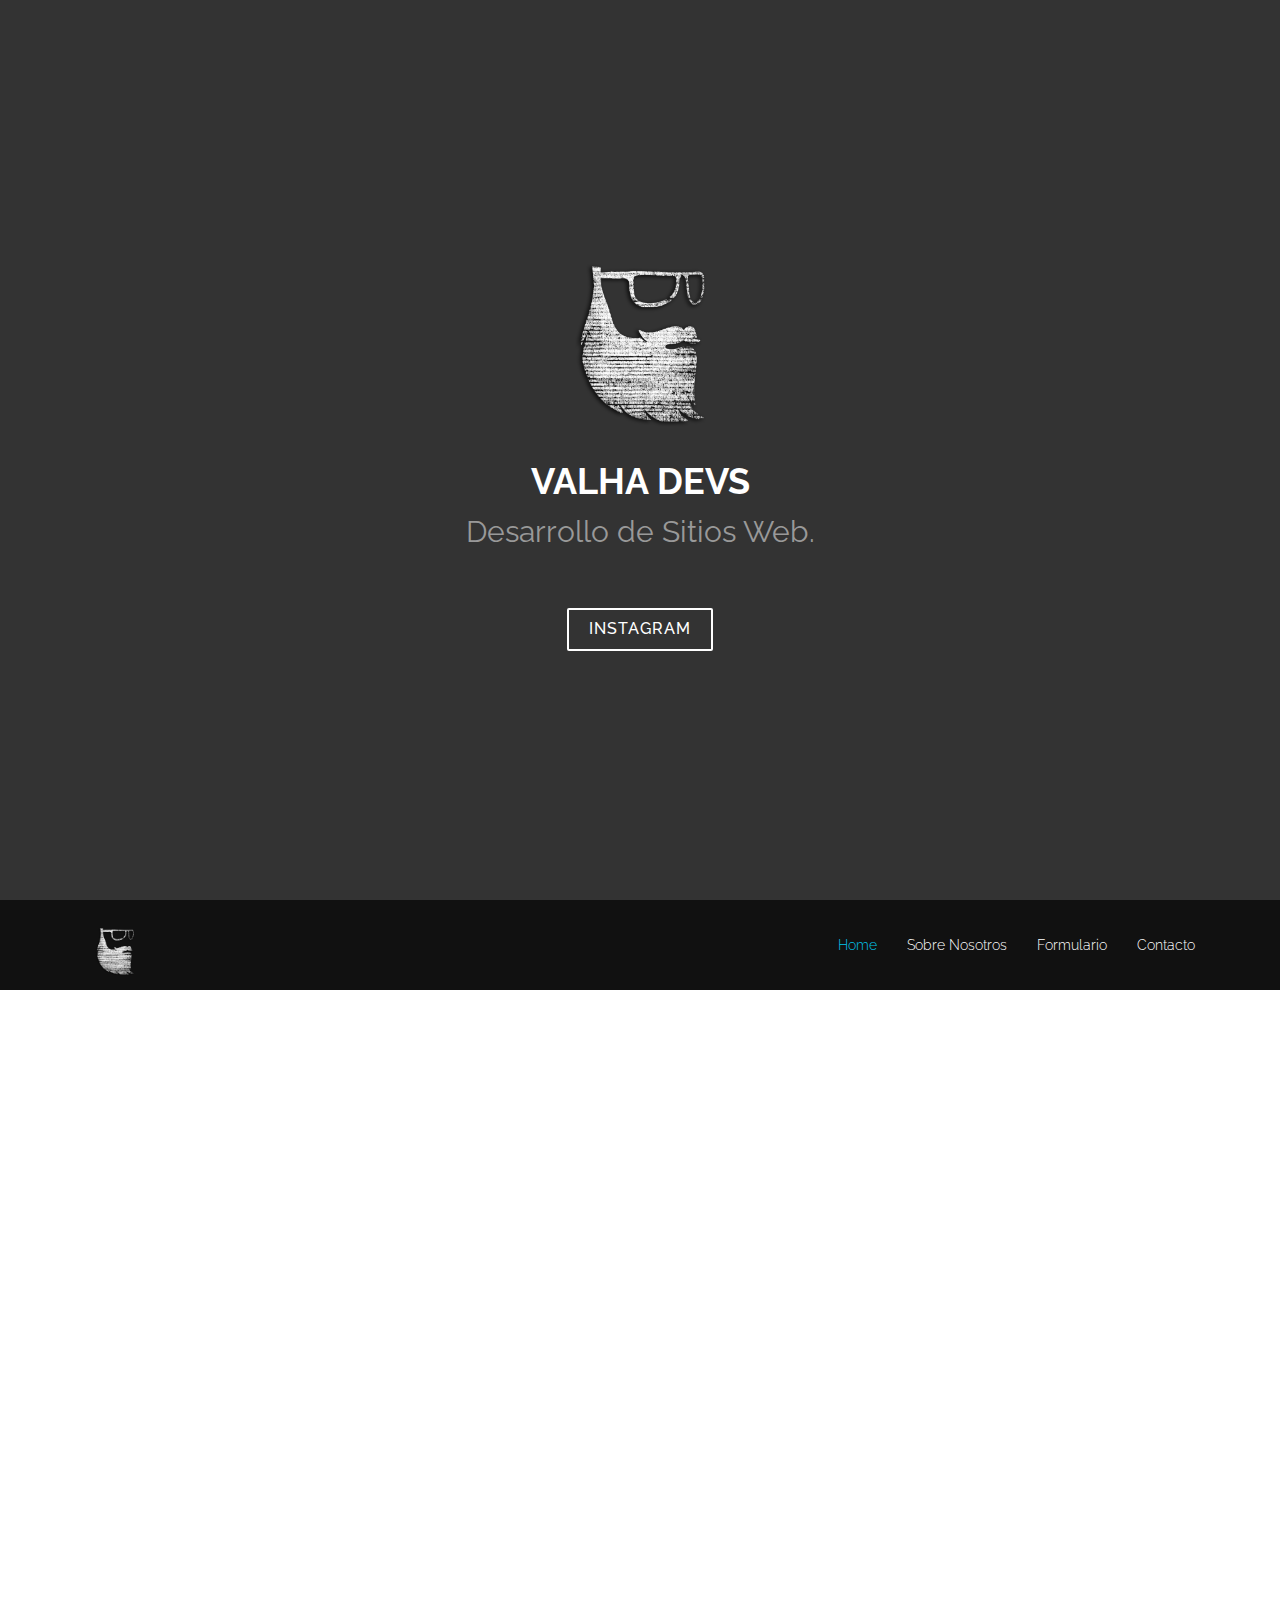
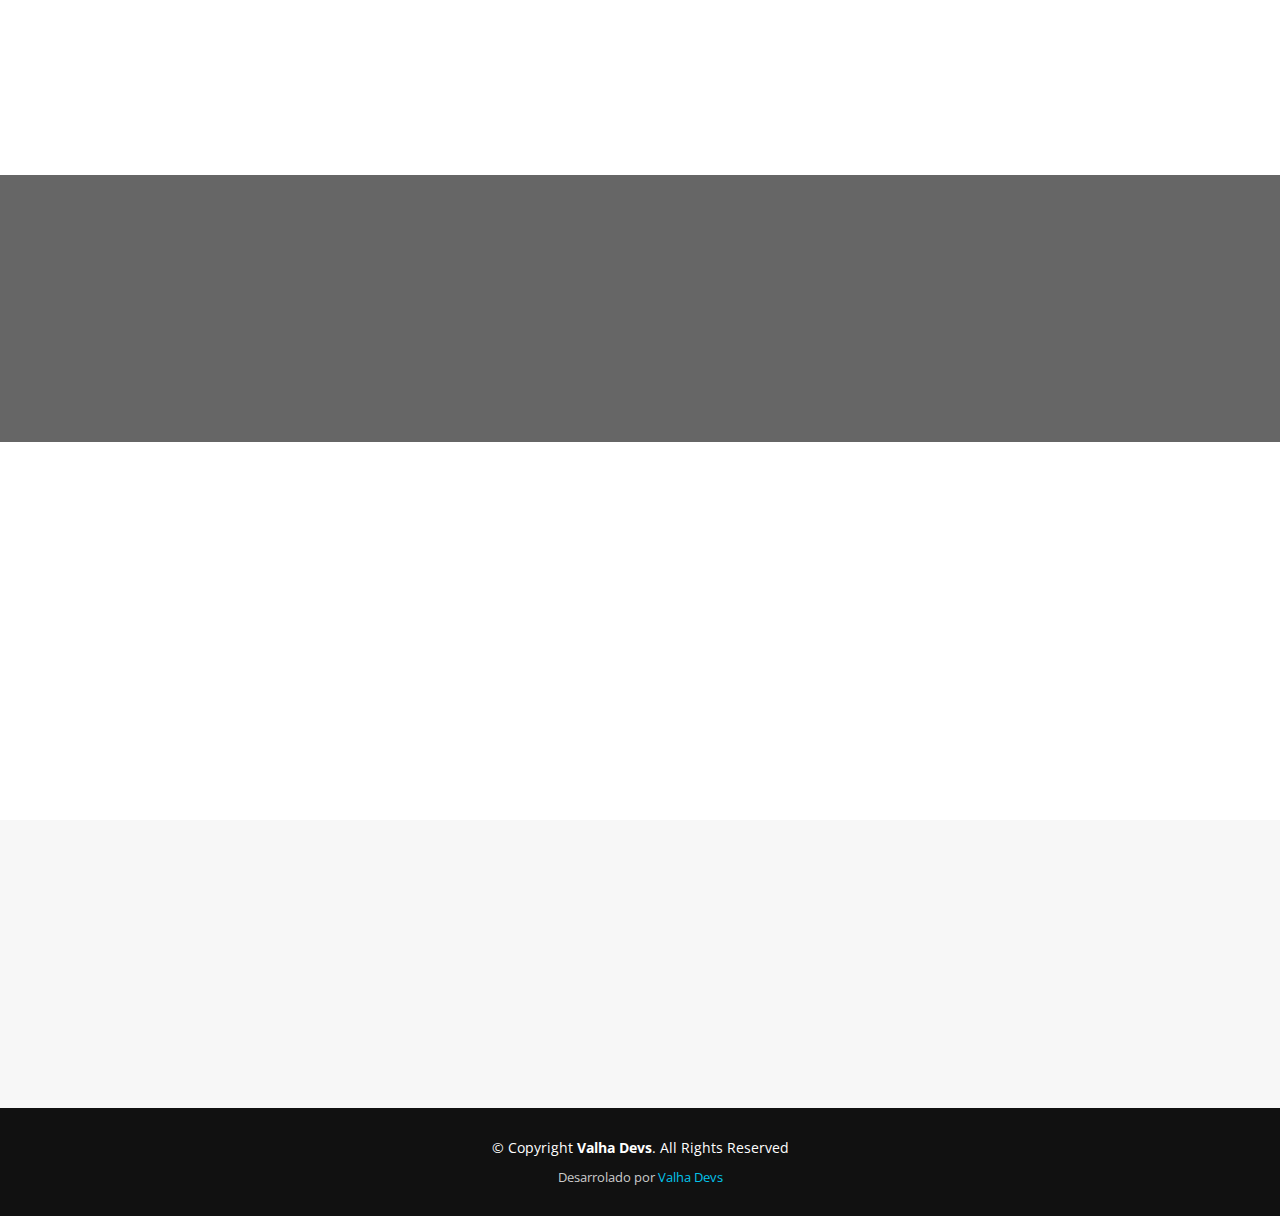
==== commit d87c017d: "Add files via upload" ====
--- a/index.html
+++ b/index.html
@@ -55,7 +55,7 @@
         </div>
 
         <h1>Valha Devs</h1>
-        <h2>Corrientes, <span class="rotating">Argentina.</span></h2>
+        <h2>Desarrollo de <span class="rotating">Sitios Web.</span></h2>
         <div class="actions">
           <a href="https://www.instagram.com/valhadev/" class="btn-services">Instagram</a>
         </div>
@@ -77,8 +77,8 @@
       <nav id="nav-menu-container">
         <ul class="nav-menu">
           <li class="menu-active"><a href="#hero">Home</a></li>
-           <li><a href="#subscribe">Formulario</a></li>
-          <li><a href="#about">Sobre Nosotros</a></li>
+           <li><a href="#about">Sobre Nosotros</a></li>
+          <li><a href="#subscribe">Formulario</a></li>
           <!-- <li class="menu-has-children"><a href="">Drop Down</a>
             <ul>
               <li><a href="#">Drop Down 1</a></li>
@@ -105,22 +105,6 @@
   <!-- #header -->
 
   
-  <!--==========================
-  Idea Section
-  ============================-->
-  <section id="subscribe">
-    <div class="container wow fadeInUp">
-      <div class="row">
-        <div class="col-md-8">
-          <h3 class="subscribe-title">Mandanos tu idea</h3>
-          <p class="subscribe-text">Mandanos tu idea por medio de un formulario para ser mas especifico!</p>
-        </div>
-        <div class="col-md-4 subscribe-btn-container">
-          <a class="subscribe-btn" href="https://forms.gle/a1QUKU8E4kVCDmwx5">Formulario</a>
-        </div>
-      </div>
-    </div>
-  </section>
 
   <!--==========================
   Sobre nosotros Section
@@ -153,14 +137,43 @@
             </div>
           </div>
         <div class="col-sm about-content">
-          <h2 class="about-title">Proveemos buenos servicios e ideas.</h2>
+          <h2 class="about-title">Proveemos servicios e ideas.</h2>
           <p class="about-text">
-           Desarrollamos desde Corrientes, Argentina. Nuestro objetivo es extender el desarrollo web en la zona y poder brindar la mejor calidad de trabajo a nuestros clientes.
+           Desarrollamos sitios web desde Corrientes, Argentina. Nuestro objetivo es extender el desarrollo web y poder brindar la mejor calidad de trabajo a nuestros clientes.
+          </p>
+          <h2 class="about-title">¿Por que tener una pagina web?</h2>
+          <p class="about-text">
+            En la actualidad, tener una página web nos brinda credibilidad ante los clientes potenciales y nos ayuda a ser visibles para las personas que tienen un primer contacto con nuestro servicio. 
+          </p>
+          <h2 class="about-title">¿De que forma lo hacemos?</h2>
+          <p class="about-text">
+           Desarrollamos sitios estaticos por medio de HTML5, CSS y JavaScript. De forma que contenga toda la informacion necesaria del servicio.
+          </p>
+          <h2 class="about-title">¿Que costo tiene nuestros servicios?</h2>
+          <p class="about-text">
+          Comunicate con nosotros por el medio que te quede mas comodo, y te daremos un presupuesto para tu proyecto. Asi como cada cliente es distinto, cada sitio tambien lo es. Tenemos que estar 100% seguros de lo que el cliente busca para darle el servicio correcto.
           </p>
        </div>
       </div>
     </div>
     
+  </section>
+
+  <!--==========================
+  Idea Section
+  ============================-->
+  <section id="subscribe">
+    <div class="container wow fadeInUp">
+      <div class="row">
+        <div class="col-md-8">
+          <h3 class="subscribe-title">¿Tienes algun proyecto?</h3>
+          <p class="subscribe-text">Envianos tu idea por medio de un formulario para ser mas especifico!</p>
+        </div>
+        <div class="col-md-4 subscribe-btn-container">
+          <a class="subscribe-btn" href="https://forms.gle/a1QUKU8E4kVCDmwx5">Formulario</a>
+        </div>
+      </div>
+    </div>
   </section>
 
  <!--==========================
@@ -244,7 +257,7 @@
 
             <div>
               <i class="fa fa-envelope"></i>
-              <p>ValhaDevs@gmail.com</p>
+              <p><a href="mailto:ValhaDevs@gmail.com">ValhaDevs@gmail.com</a></p>
             </div>
           
           </div>
--- a/css/style.css
+++ b/css/style.css
@@ -520,7 +520,7 @@
 #about .about-text {
   line-height: 26px;
   font-size: 16px;
-  min-height: 500px;
+  min-height: px;
 }
 
 #about .about-text:last-child {
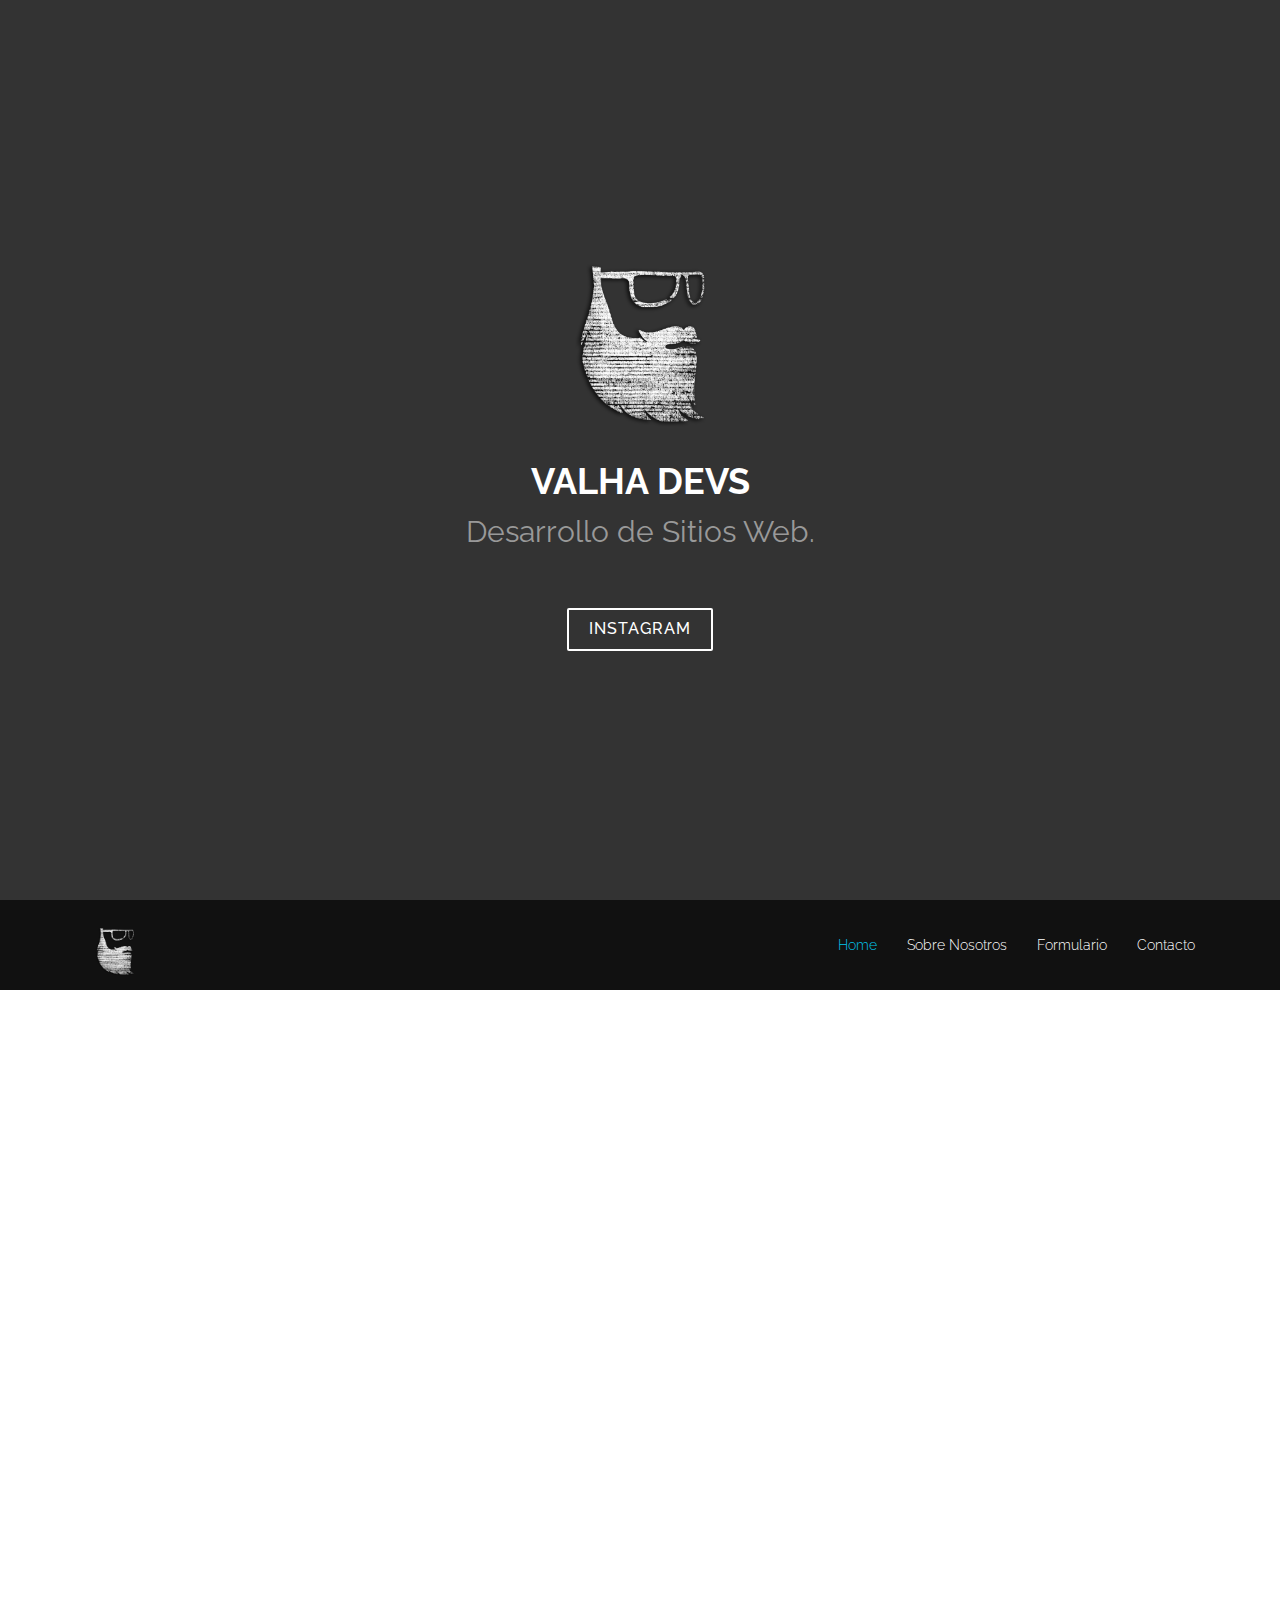
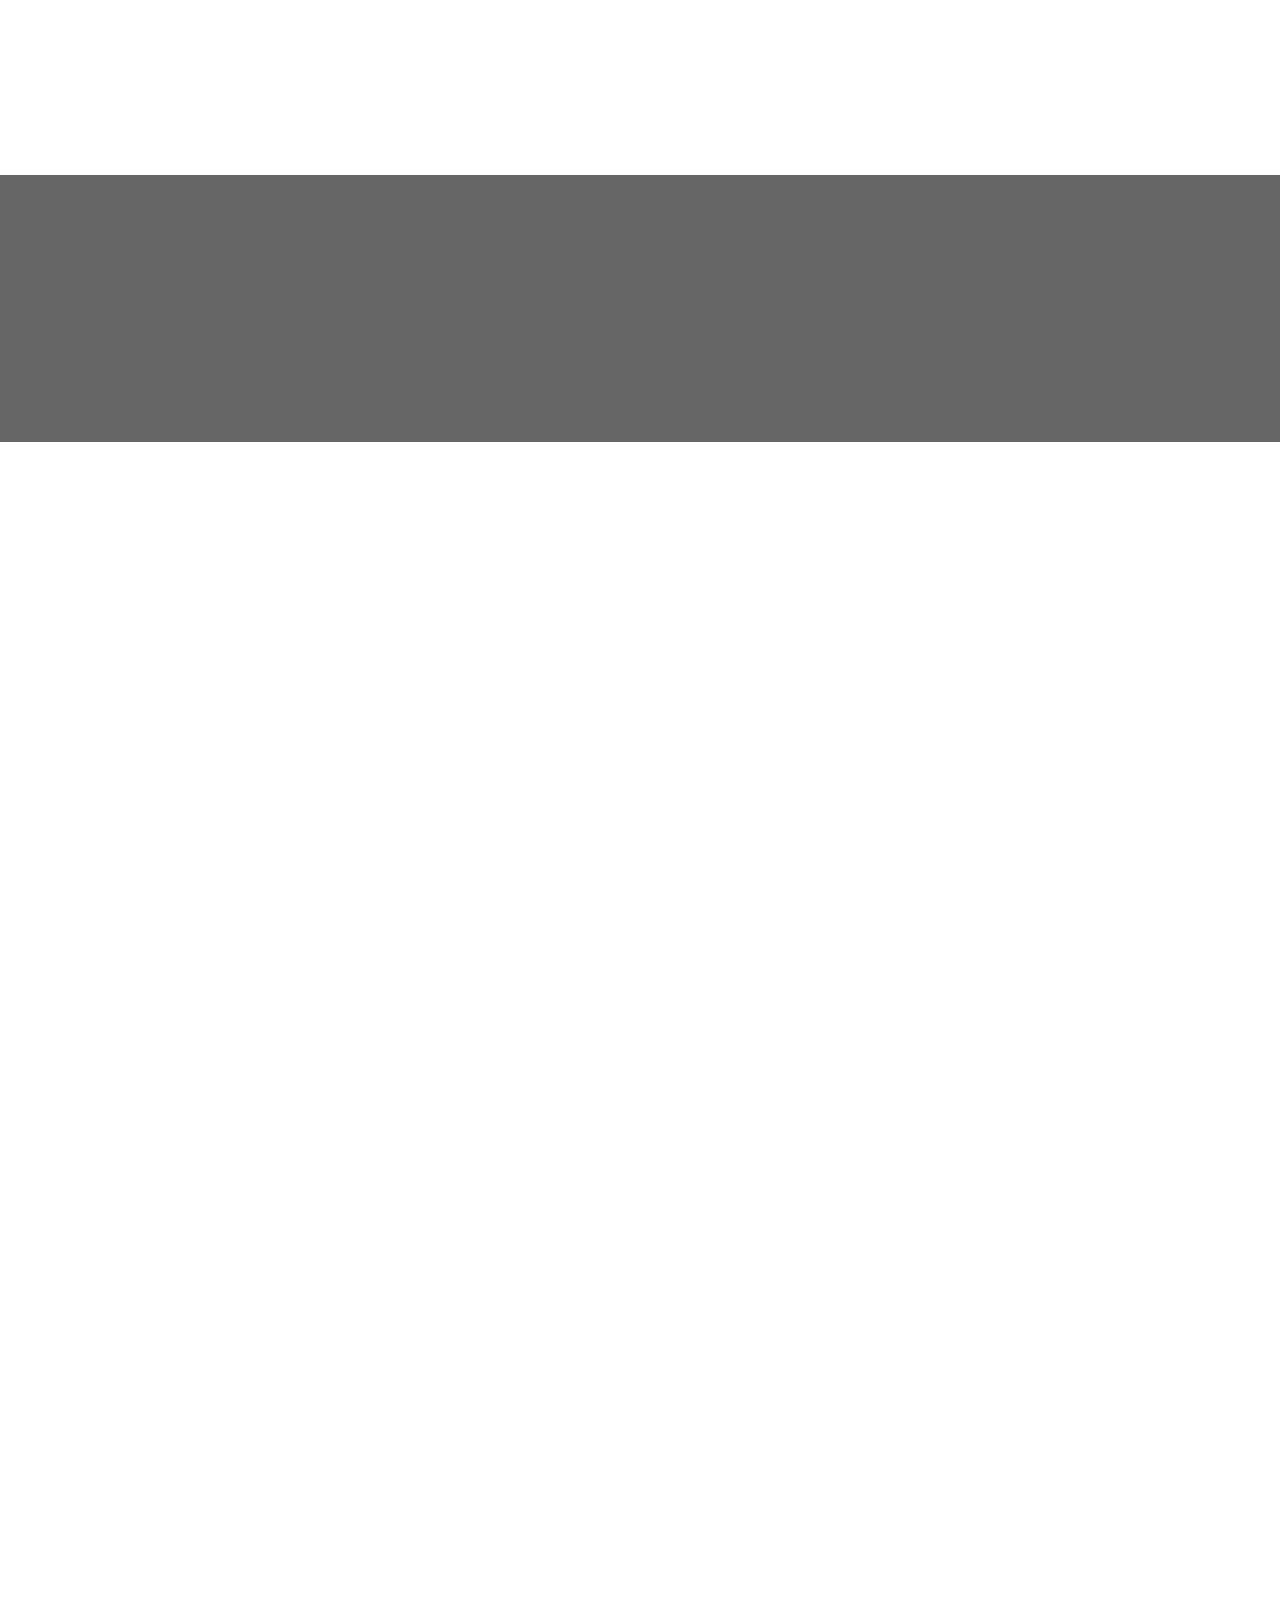
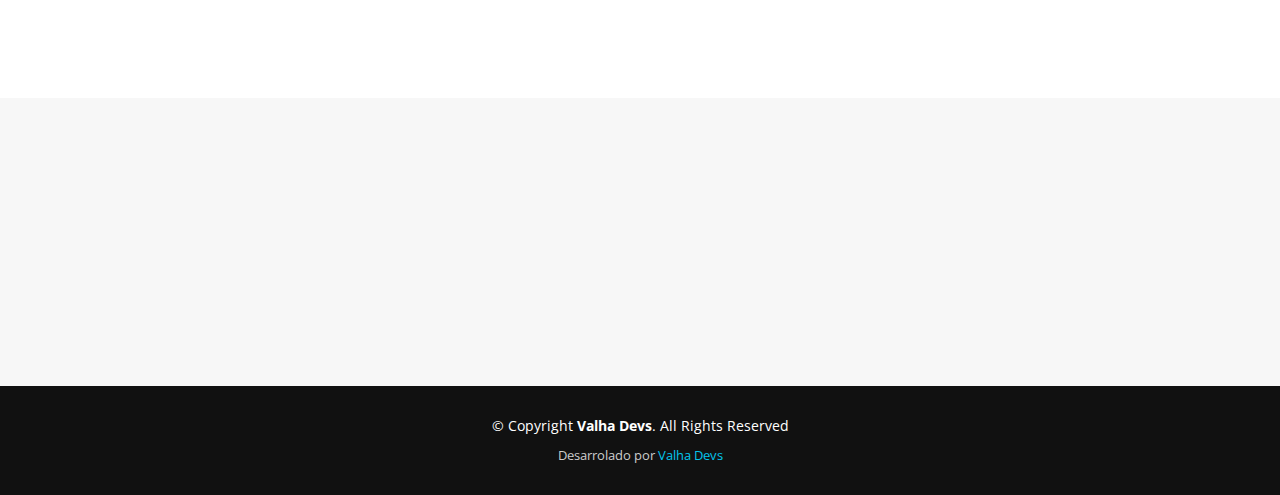
==== commit 87c19eb7: "Add files via upload" ====
--- a/index.html
+++ b/index.html
@@ -175,6 +175,97 @@
       </div>
     </div>
   </section>
+
+    <!--==========================
+  Porfolio Section
+  ============================-->
+  <section id="portfolio">
+    <div class="container wow fadeInUp">
+      <div class="row">
+        <div class="col-md-12">
+          <h3 class="section-title">Portfolio</h3>
+          <div class="section-title-divider"></div>
+          <p class="section-description">Alguno de nuestros proyectos.</p>
+        </div>
+      </div>
+
+      <div class="row">
+        <div class="col-md-3">
+          <a class="portfolio-item" style="background-image: url(img/portfolio-1.png);" href="https://sebassotelo.github.io/AlphaWolves/">
+            <div class="details">
+              <h4>AlphaWolves</h4>
+              <span>Pagina destinada a un Videojuego</span>
+            </div>
+          </a>
+        </div>
+
+        <div class="col-md-3">
+          <a class="portfolio-item" style="background-image: url(img/portfolio-2.png);" href="https://sebassotelo.github.io/ValhaDevsEj1/#">
+            <div class="details">
+              <h4>Pagina Web de Ejemplo</h4>
+              <span></span>
+            </div>
+          </a>
+        </div>
+
+        <div class="col-md-3">
+          <a class="portfolio-item" style="background-image: url(img/portfoliao-3.jpg);" href="">
+            <div class="details">
+              <h4>Portfolio 3</h4>
+              <span>Alored dono par</span>
+            </div>
+          </a>
+        </div>
+
+        <div class="col-md-3">
+          <a class="portfolio-item" style="background-image: url(img/portfolaio-4.jpg);" href="">
+            <div class="details">
+              <h4>Portfolio 4</h4>
+              <span>Alored dono par</span>
+            </div>
+          </a>
+        </div>
+
+        <div class="col-md-3">
+          <a class="portfolio-item" style="background-image: url(img/portfolaio-5.jpg);" href="">
+            <div class="details">
+              <h4>Portfolio 5</h4>
+              <span>Alored dono par</span>
+            </div>
+          </a>
+        </div>
+
+        <div class="col-md-3">
+          <a class="portfolio-item" style="background-image: url(img/portfoliao-6.jpg);" href="">
+            <div class="details">
+              <h4>Portfolio 6</h4>
+              <span>Alored dono par</span>
+            </div>
+          </a>
+        </div>
+
+        <div class="col-md-3">
+          <a class="portfolio-item" style="background-image: url(img/portfolaio-7.jpg);" href="">
+            <div class="details">
+              <h4>Portfolio 7</h4>
+              <span>Alored dono par</span>
+            </div>
+          </a>
+        </div>
+
+        <div class="col-md-3">
+          <a class="portfolio-item" style="background-image: url(img/portfolioa-8.jpg);" href="">
+            <div class="details">
+              <h4>Portfolio 8</h4>
+              <span>Alored dono par</span>
+            </div>
+          </a>
+        </div>
+
+      </div>
+    </div>
+  </section>
+
 
  <!--==========================
   Contacto Section
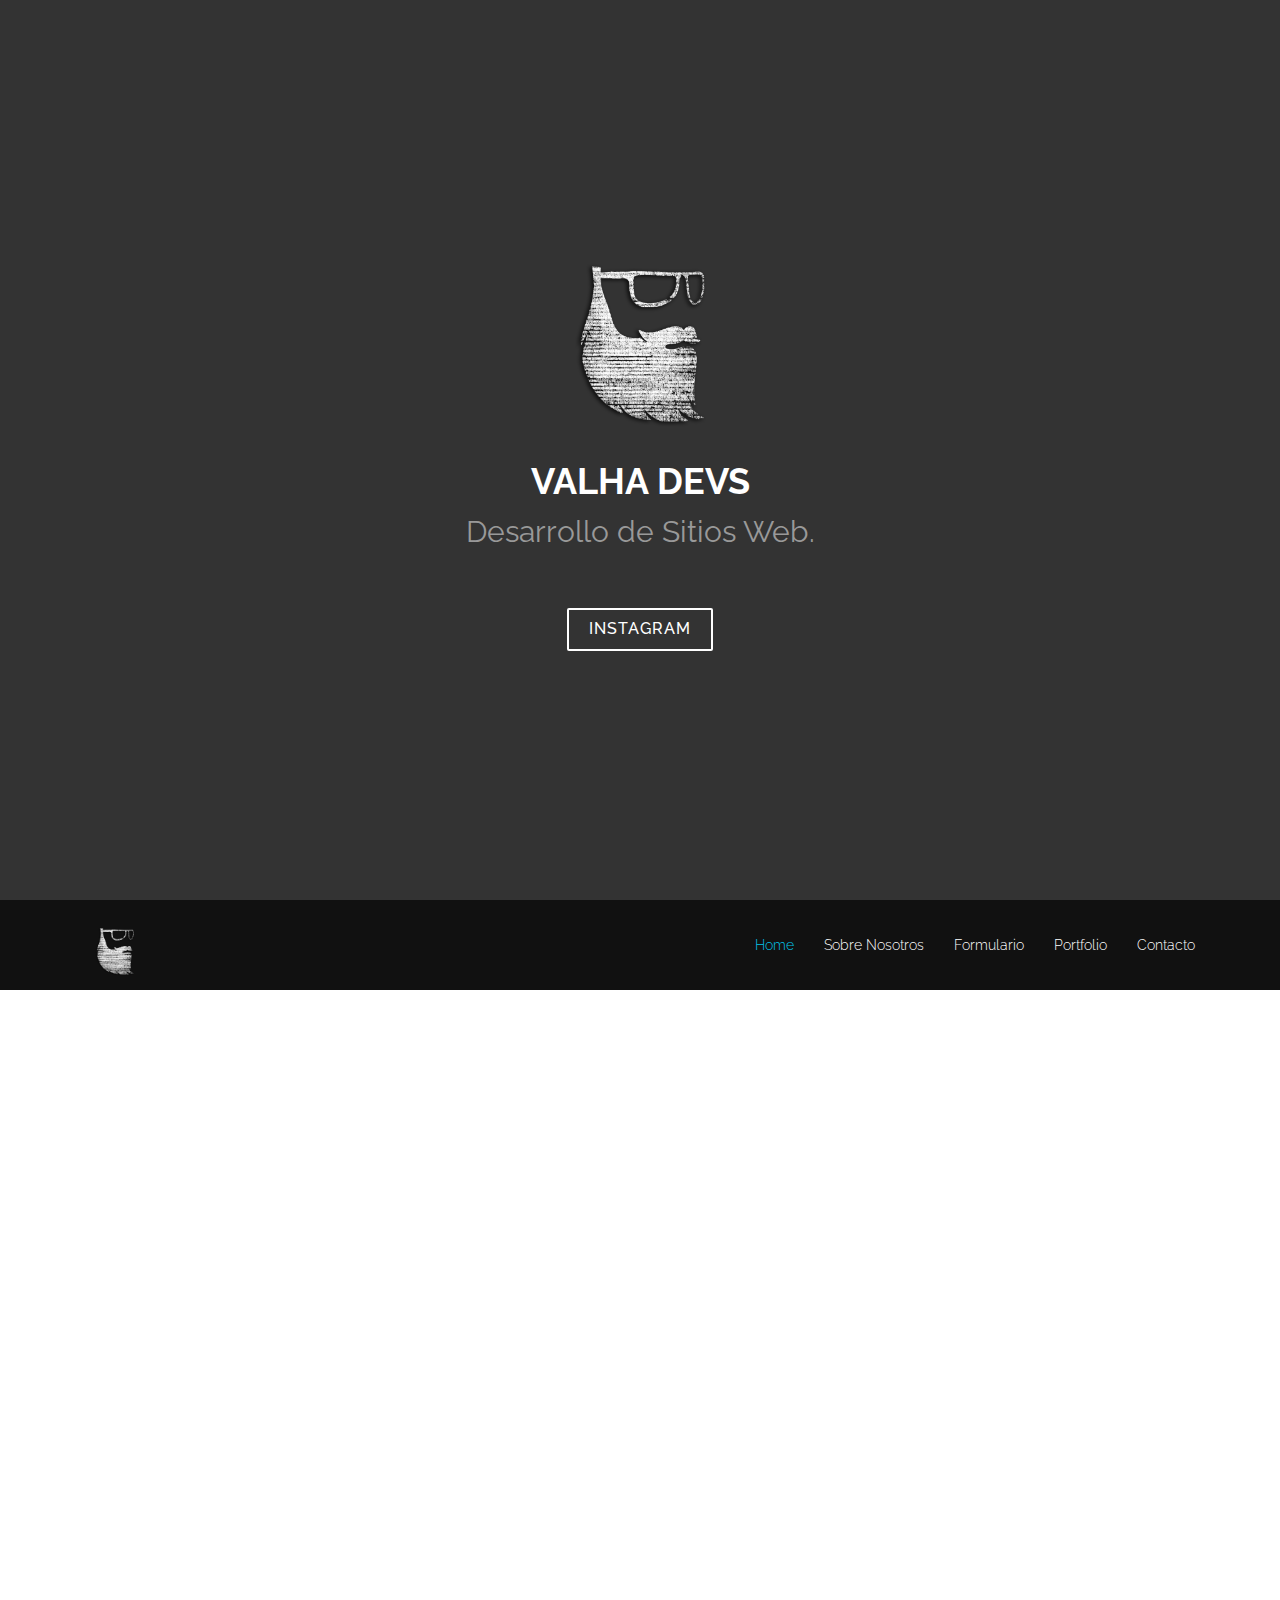
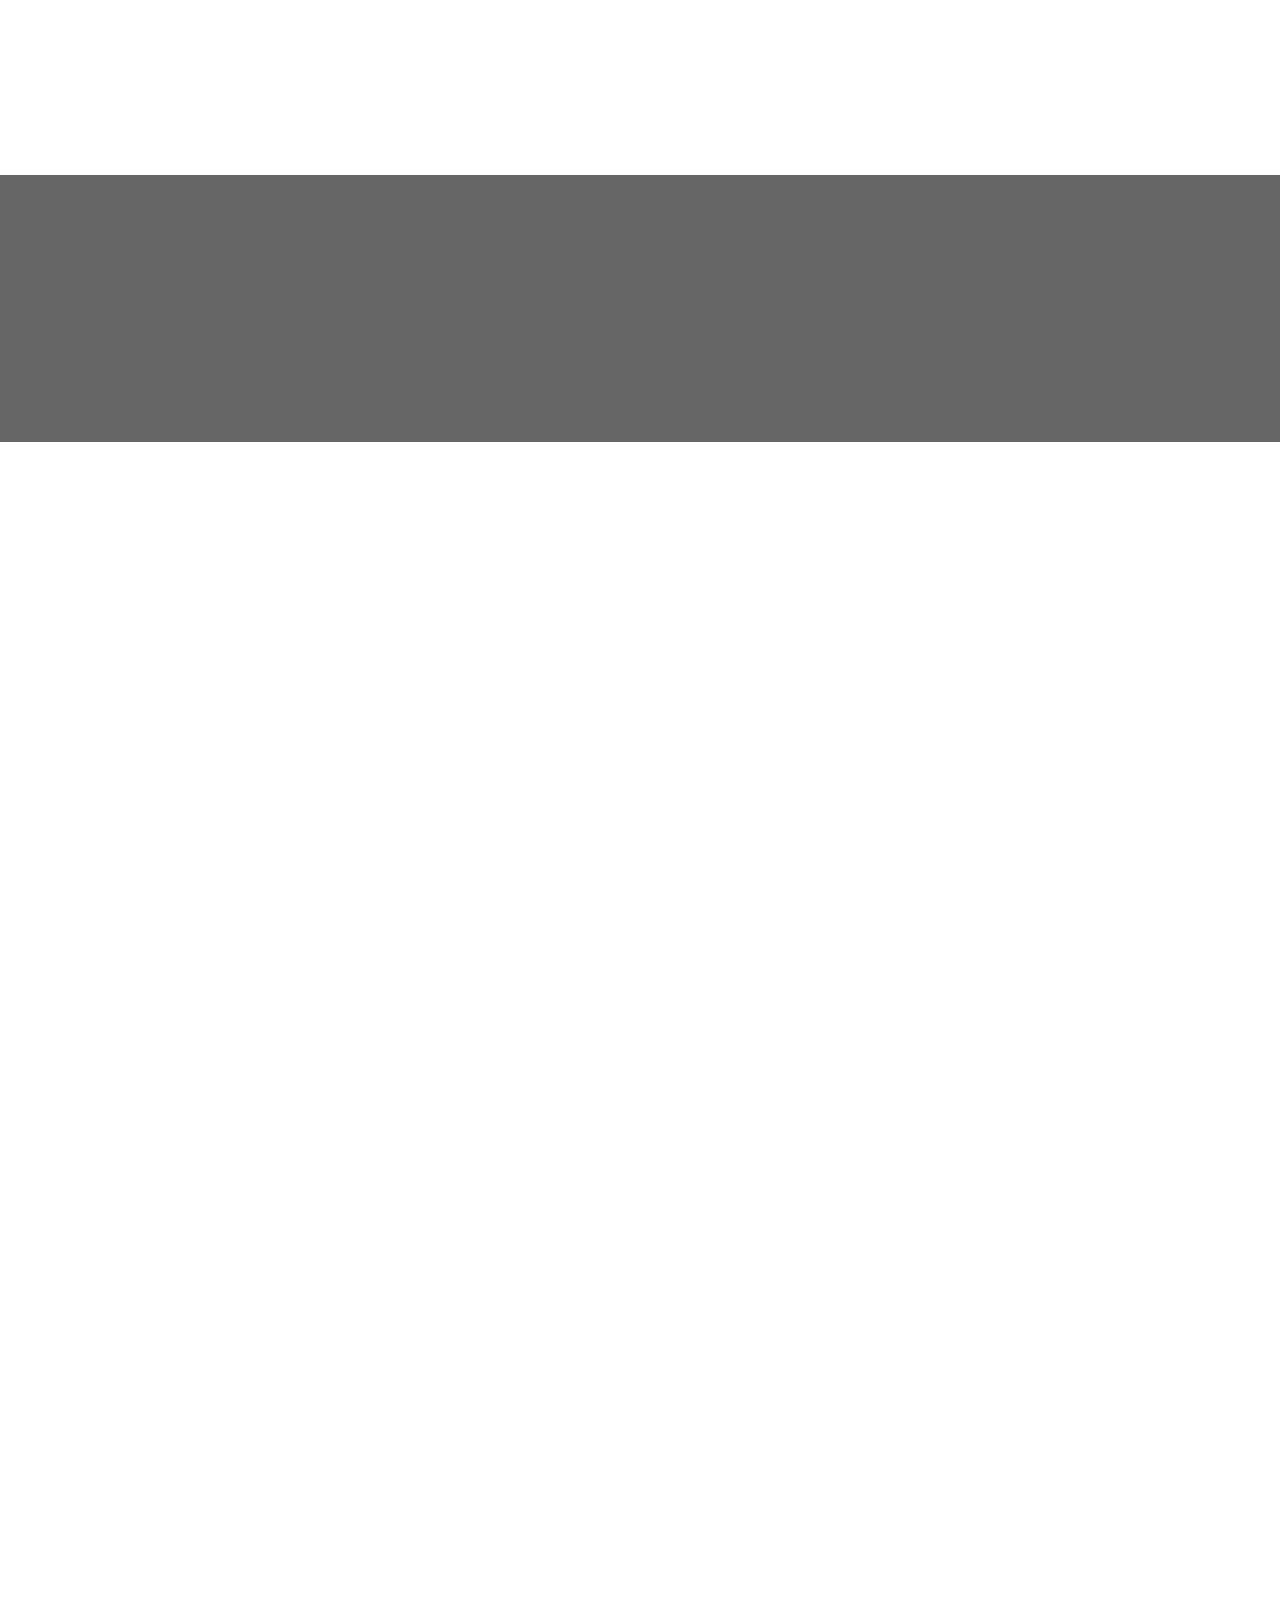
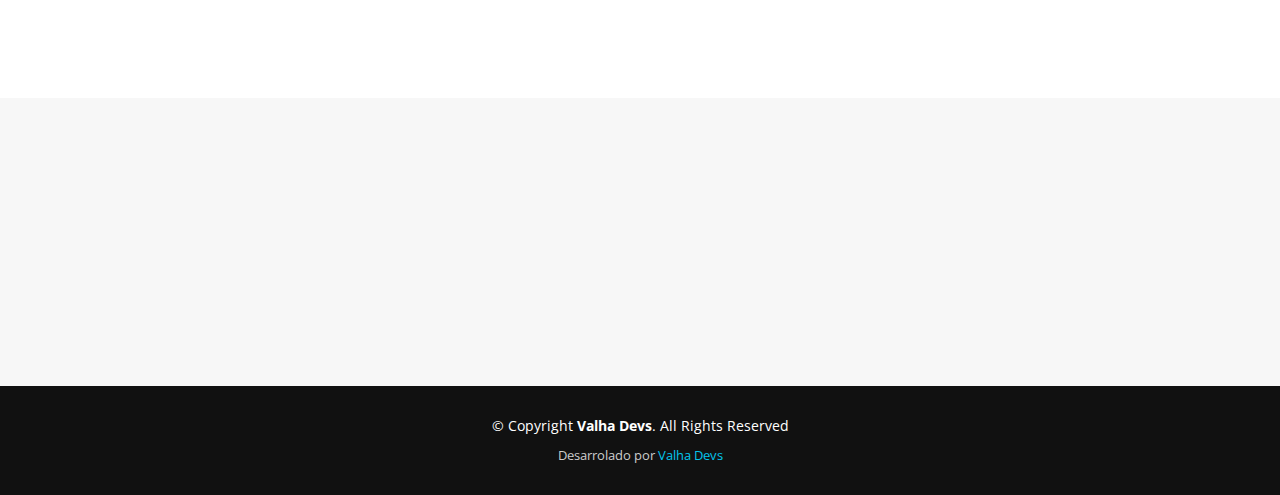
==== commit 45a1c12c: "Add files via upload" ====
--- a/index.html
+++ b/index.html
@@ -79,6 +79,7 @@
           <li class="menu-active"><a href="#hero">Home</a></li>
            <li><a href="#about">Sobre Nosotros</a></li>
           <li><a href="#subscribe">Formulario</a></li>
+          <li><a href="#portfolio">Portfolio</a></li>
           <!-- <li class="menu-has-children"><a href="">Drop Down</a>
             <ul>
               <li><a href="#">Drop Down 1</a></li>
